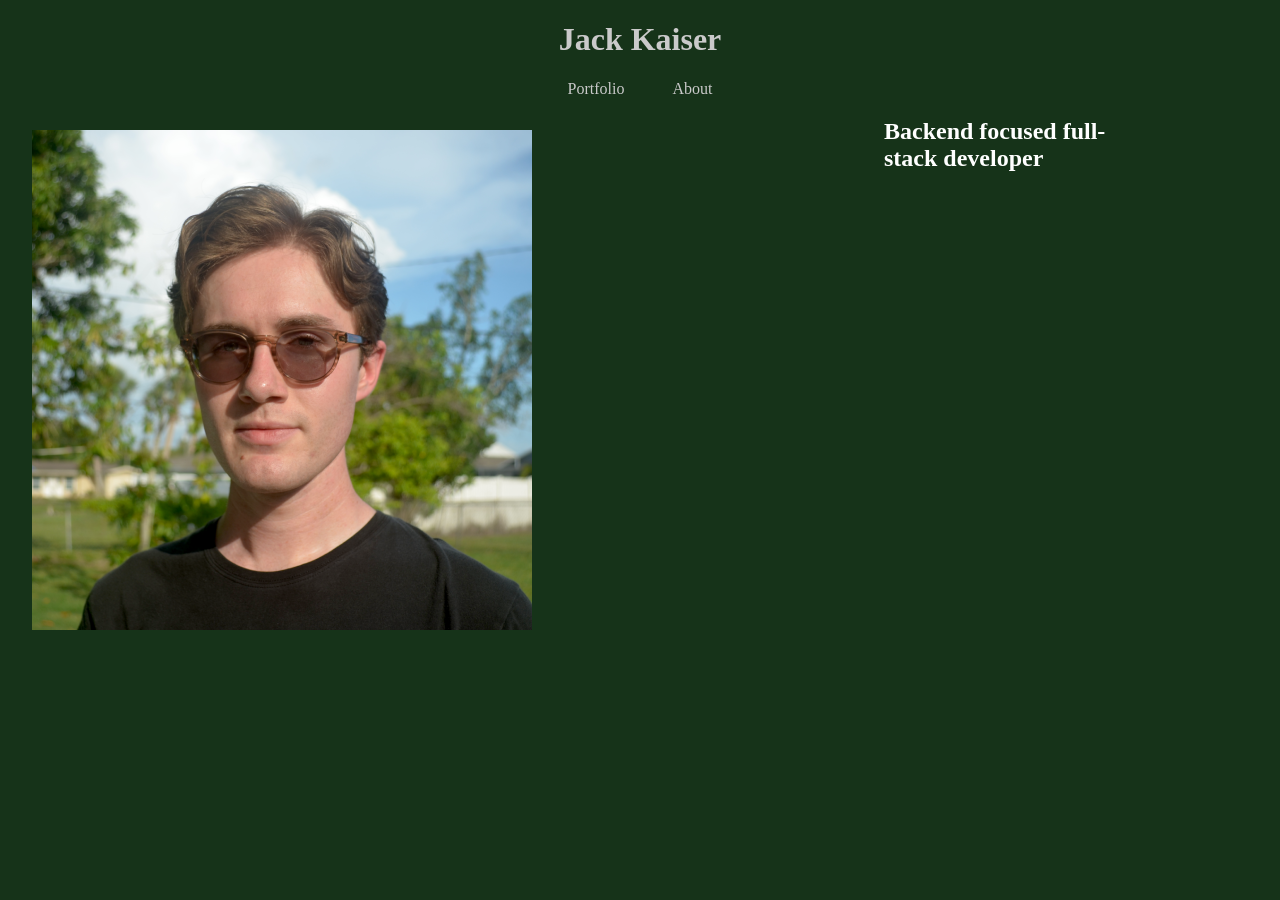
==== src/index.html @ a1c18c01 "feat: scaffold home page" ====
<!DOCTYPE html>
<html lang="en">
    <head>
        <meta charset="UTF-8">
        <meta name="viewport" content="width=device-width, initial-scale=1.0">
        <title>Jack Kaiser</title>
        <link rel="stylesheet" href="./style/main.css">
        <link rel="stylesheet" href="./style/index.css">
    </head>
    <body>
        <div class="navBar"> 
            <a href="./index.html">
                <h1>Jack Kaiser</h1>
            </a>

            <div class="navElements">
                <a href="./portfolio.html">Portfolio</a>
                <a href="./about.html">About</a>
            </div>
        </div>

        
        <div class="homeContainer">
            <img src="./assets/headshot_github.png" class="headshot">
            <div class="taglineContainer">
                <h2 class="taglineContent">Backend focused full-stack developer</h2>
            </div>
        </div>



    </body>
</html>
---- src/style/main.css ----
html , body {
    padding: 0;
    margin: 0;
}

html, body {
    background-color: rgb(22, 51, 25);
}

h1 {
    color: rgb(202, 202, 202);
}

p {
    color: green;
}

a {
    text-decoration: none;
    color: rgb(202, 202, 202);
}

.navBar {
    position: relative;
    display: flex;
    flex-direction: column;
    justify-content: center;
    align-items: center;
}

.navElements {
    display: flex;
    flex-direction: row;
    gap: 3rem;

    font-size: 1rem;
}
---- src/style/index.css ----
.homeContainer {
    display: flex;
    flex-direction: row;
    gap: 20rem;
}

.taglineContainer{
    width: 20dvw;
}

.taglineContent {
    color: white;
}

.headshot {
    height: auto;
    max-width: 60%; 
    padding: 2rem;
}
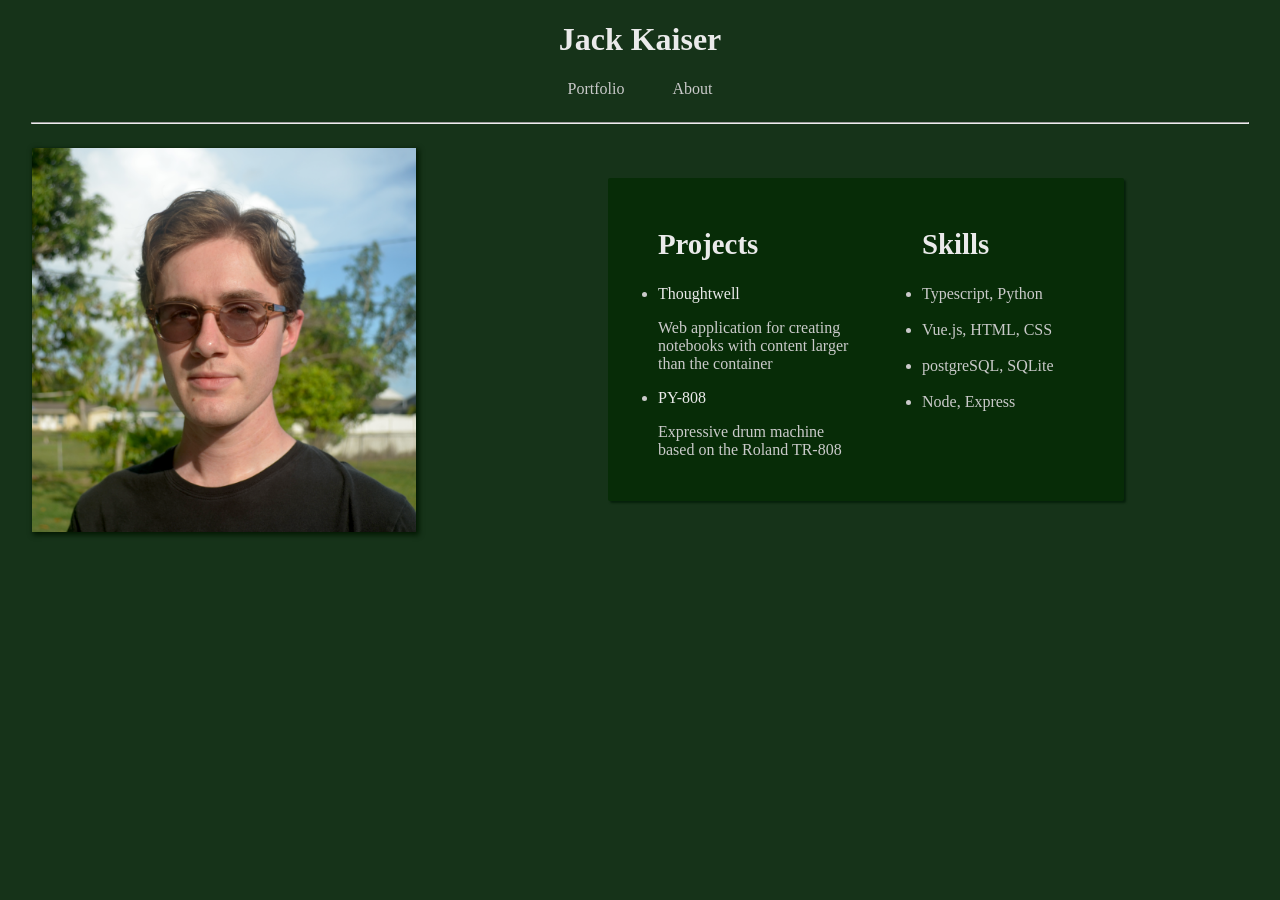
==== commit f425fba0: "feat: enhance style of home page - add basic media queries" ====
--- a/src/index.html
+++ b/src/index.html
@@ -17,14 +17,44 @@
                 <a href="./portfolio.html">Portfolio</a>
                 <a href="./about.html">About</a>
             </div>
+
+            <hr>
         </div>
 
         
         <div class="homeContainer">
             <img src="./assets/headshot_github.png" class="headshot">
-            <div class="taglineContainer">
-                <h2 class="taglineContent">Backend focused full-stack developer</h2>
+            
+            <div class="profileContainer">
+
+                <div class="contentCard">
+                    <ul>
+                        <h2>Projects</h2>
+                        <li>
+                            <a href="./portfolio.html" class="projectTitle">Thoughtwell</a>
+                            <p>Web application for creating notebooks with content larger than the container</p>
+                        </li>
+                        <li>
+                            <a href="./portfolio.html" class="projectTitle">PY-808</a>
+                            <p>Expressive drum machine based on the Roland TR-808</p>
+                        </li>
+                    </ul>
+
+                    <ul class="skills">
+                        <h2>Skills</h2>
+                        <li>Typescript, Python</li>
+                        <br>
+                        <li>Vue.js, HTML, CSS</li>
+                        <br>
+                        <li>postgreSQL, SQLite</li>
+                        <br>
+                        <li>Node, Express</li>
+                    </ul>
+
+                </div>
+
             </div>
+
         </div>
 
 
--- a/src/style/main.css
+++ b/src/style/main.css
@@ -1,3 +1,8 @@
+:root {
+    --primary-text-color: rgb(234, 234, 234);
+    --secondary-text-color: rgb(202, 202, 202);
+}
+
 html , body {
     padding: 0;
     margin: 0;
@@ -8,7 +13,7 @@
 }
 
 h1 {
-    color: rgb(202, 202, 202);
+    color: var(--primary-text-color);
 }
 
 p {
@@ -17,7 +22,7 @@
 
 a {
     text-decoration: none;
-    color: rgb(202, 202, 202);
+    color: var(--secondary-text-color);
 }
 
 .navBar {
--- a/src/style/index.css
+++ b/src/style/index.css
@@ -1,20 +1,121 @@
+h2 {
+    color: var(--primary-text-color);
+    font-size: clamp(1rem, 1rem + 1dvw, 2rem);
+}
+
+p {
+    color: var(--secondary-text-color);
+}
+
+li {
+    color: var(--secondary-text-color);
+}
+
+ul {
+    width: 15dvw;
+}
+
+.projectTitle {
+    color: var(--primary-text-color);
+}
+
 .homeContainer {
     display: flex;
     flex-direction: row;
-    gap: 20rem;
+    align-items: top;
+    justify-content: left;
+    gap: 10rem;
 }
 
-.taglineContainer{
-    width: 20dvw;
-}
-
-.taglineContent {
-    color: white;
+.profileContainer {
+    color: var(--primary-text-color);
+    display: flex;
+    flex-direction: row;
+    align-items: center;
 }
 
 .headshot {
     height: auto;
     max-width: 60%; 
-    padding: 2rem;
+    width: 30%;
+    margin: 1rem 2rem;
+    object-fit: cover;
+
+    box-shadow: 2px 2px 5px 1px rgb(3, 24, 2);
 }
 
+hr {
+    width: 95dvw;
+    margin-top: 1.5rem;
+    color: var(--primary-text-color);
+}
+
+.contentCard {
+    background-color: rgb(7, 44, 7);
+    padding: 10px;
+    border-radius: 2px;
+
+    display: flex;
+    flex-direction: row;
+    gap: 2rem;
+
+    box-shadow: 2px 2px 2px rgb(6, 33, 11);
+}
+
+@media (max-width: 915px) {
+    .homeContainer {
+        gap: 2rem;
+    }
+}
+
+@media (max-width: 715px) {
+
+    .headshot {
+        display: none;
+    }
+
+    .homeContainer{
+        justify-content: center;
+        flex-direction: column;
+    }
+
+    .profileContainer {
+        flex-direction: column;
+    }
+
+    .contentCard {
+        flex-direction: column;
+        justify-content: center;
+        align-items: center;
+        width: 80dvw;
+        gap: 2rem;
+    }
+
+    ul {
+        width: 60dvw;
+    }
+}
+
+/* @media (max-width: 480px) {
+    .homeContainer{
+        justify-content: center;
+        flex-direction: column;
+    }
+
+    .profileContainer {
+        flex-direction: column;
+    }
+
+    .contentCard {
+        flex-direction: column;
+        justify-content: center;
+        align-items: center;
+        width: 80dvw;
+        gap: 2rem;
+    }
+
+    ul {
+        width: 60dvw;
+    }
+
+} */
